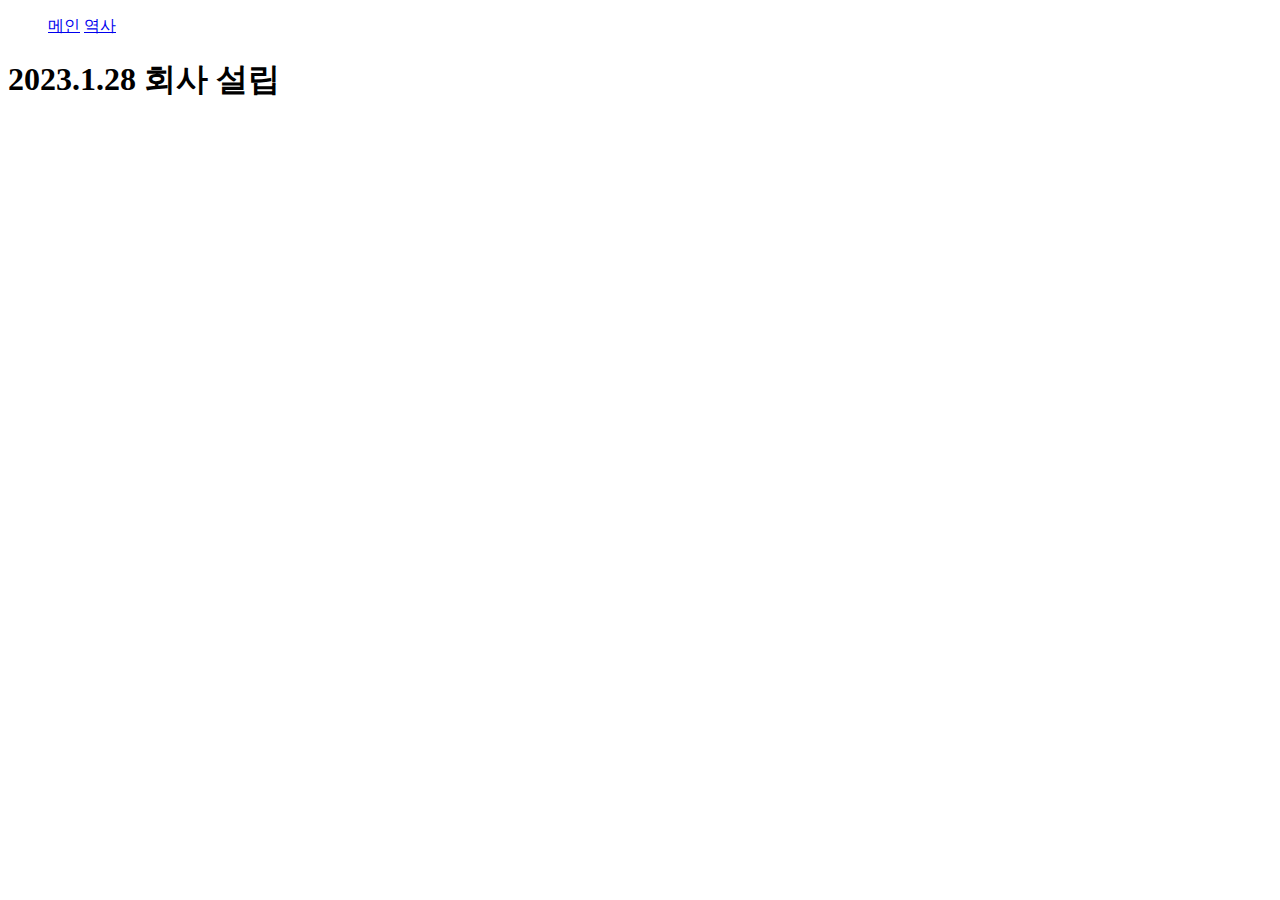
==== history.html @ adc56780 "Update history.html" ====
<!DOCTYPE html>
<html lang="en">
  <head>
    <meta charset="UTF-8" />
    <meta http-equiv="X-UA-Compatible" content="IE=edge" />
    <meta name="viewport" content="width=device-width, initial-scale=1.0" />
    <title>Document</title>
    <style>
      body {
        width: 100%;
        height: 100%;
      }
      div {
        width: 100%;
        height: 100%;
        text-align: center;
      }
      ul li {
        list-style-type: none;
        display: inline;
      }
    </style>
  </head>
  <body>
    <nav>
      <ul>
        <li><a href="index.html">메인</a></li>
        <li><a href="history.html">역사</a></li>
      </ul>
    </nav>
    <h1>2023.1.28 회사 설립</h1>
  </body>
</html>
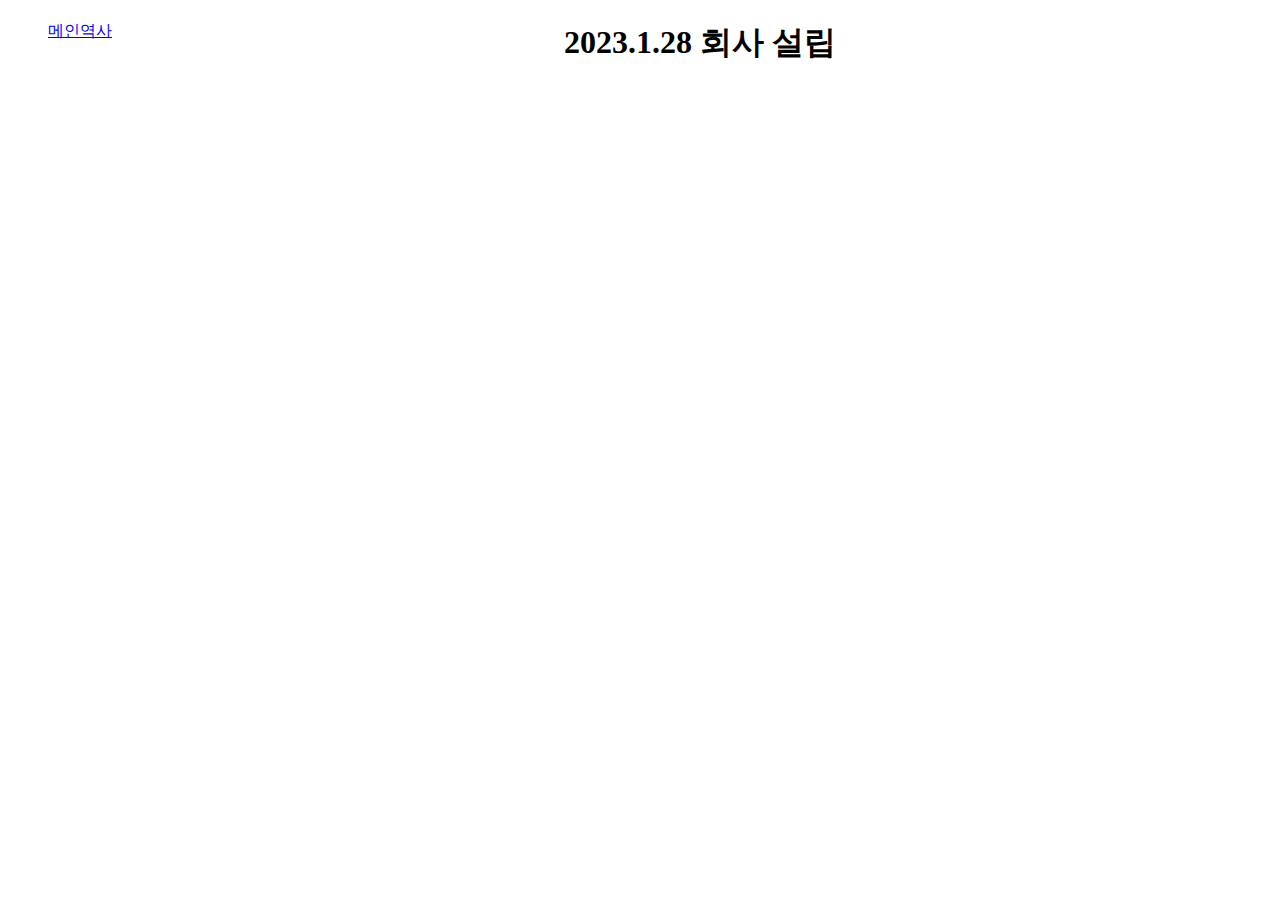
==== commit e61fe6b6: "Update history.html" ====
--- a/history.html
+++ b/history.html
@@ -17,7 +17,7 @@
       }
       ul li {
         list-style-type: none;
-        display: inline;
+        float: left;
       }
     </style>
   </head>
@@ -28,6 +28,6 @@
         <li><a href="history.html">역사</a></li>
       </ul>
     </nav>
-    <h1>2023.1.28 회사 설립</h1>
+    <div><h1>2023.1.28 회사 설립</h1></div>
   </body>
 </html>
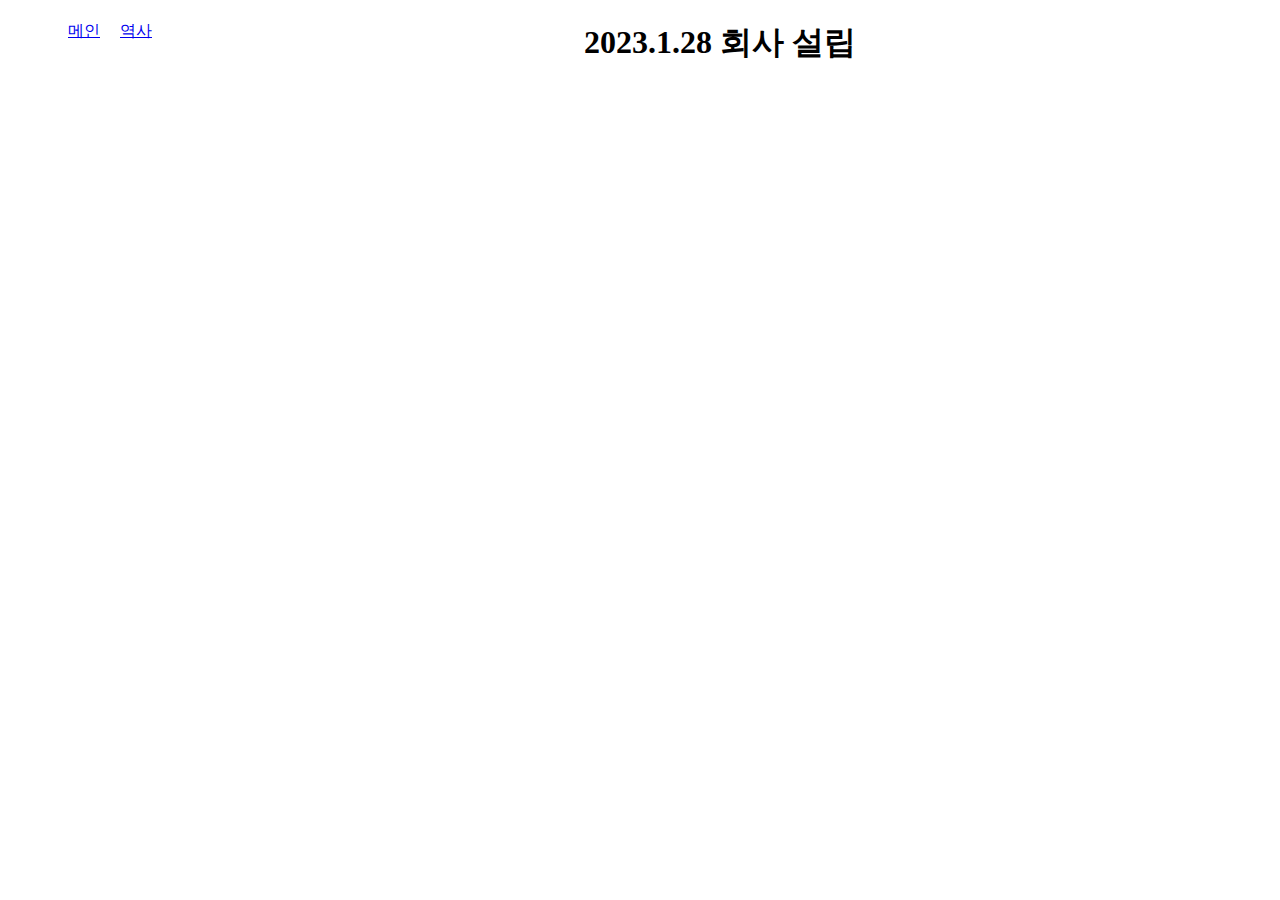
==== commit 0d9f7df0: "Update history.html" ====
--- a/history.html
+++ b/history.html
@@ -18,6 +18,7 @@
       ul li {
         list-style-type: none;
         float: left;
+        margin-left: 20px;
       }
     </style>
   </head>
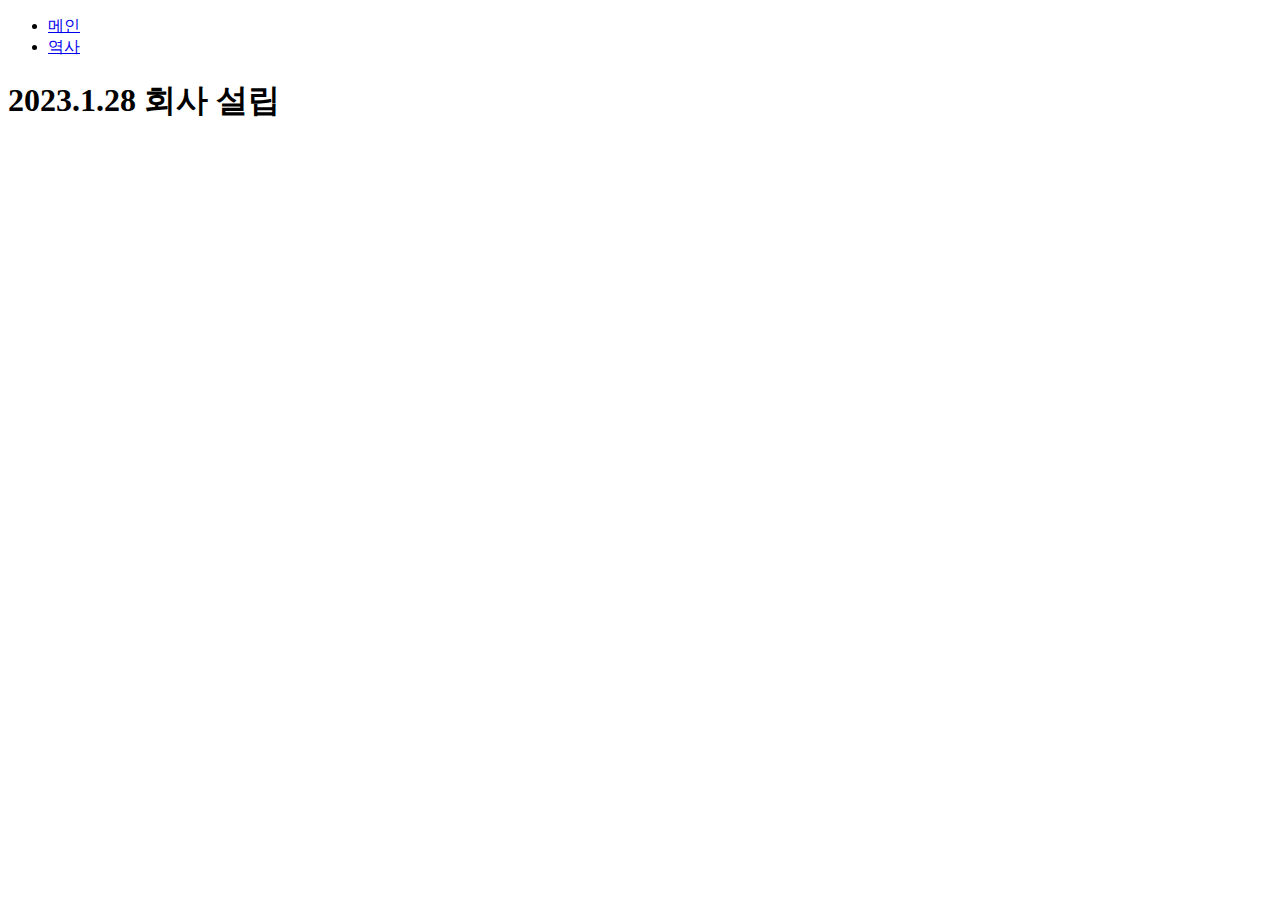
==== commit 79c765eb: "Update history.html" ====
--- a/history.html
+++ b/history.html
@@ -4,23 +4,13 @@
     <meta charset="UTF-8" />
     <meta http-equiv="X-UA-Compatible" content="IE=edge" />
     <meta name="viewport" content="width=device-width, initial-scale=1.0" />
-    <title>Document</title>
-    <style>
-      body {
-        width: 100%;
-        height: 100%;
-      }
-      div {
-        width: 100%;
-        height: 100%;
-        text-align: center;
-      }
-      ul li {
-        list-style-type: none;
-        float: left;
-        margin-left: 20px;
-      }
-    </style>
+    <title>메인</title>
+    <link
+      rel="shortcut icon"
+      type="image/x-icon"
+      href="images/moroccobrew.png"
+    />
+    <style src="style.css"></style>
   </head>
   <body>
     <nav>
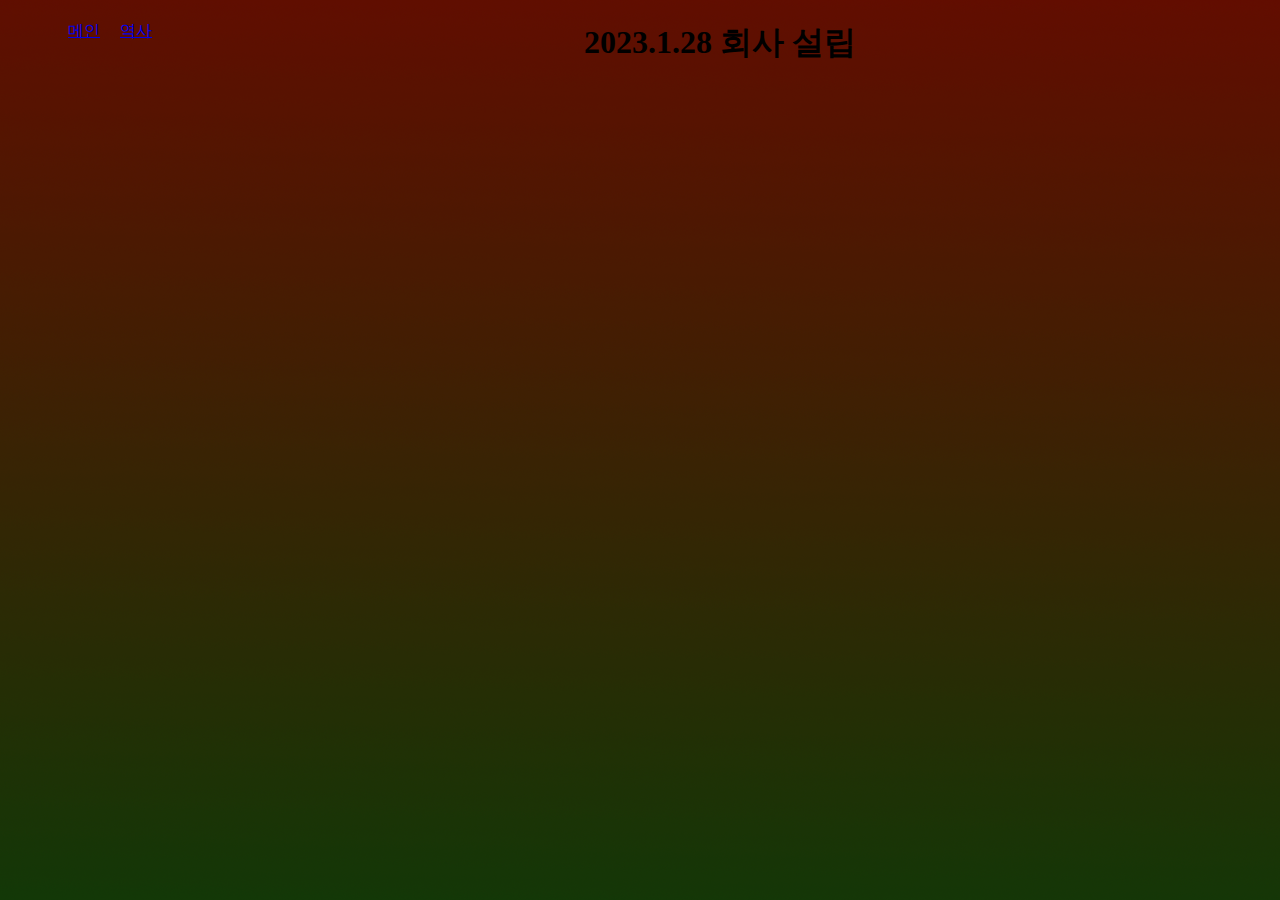
==== commit a0ae95d8: "Update history.html" ====
--- a/history.html
+++ b/history.html
@@ -10,7 +10,7 @@
       type="image/x-icon"
       href="images/moroccobrew.png"
     />
-    <style src="style.css"></style>
+    <link rel="stylesheet" href="style.css">
   </head>
   <body>
     <nav>
--- a/style.css
+++ b/style.css
@@ -0,0 +1,17 @@
+body {
+    width: 100%;
+    height: 100%;
+    background-image: url("images/background.png");
+}
+
+div {
+    width: 100%;
+    height: 100%;
+    text-align: center;
+}
+
+ul li {
+    list-style-type: none;
+    float: left;
+    margin-left: 20px;
+}
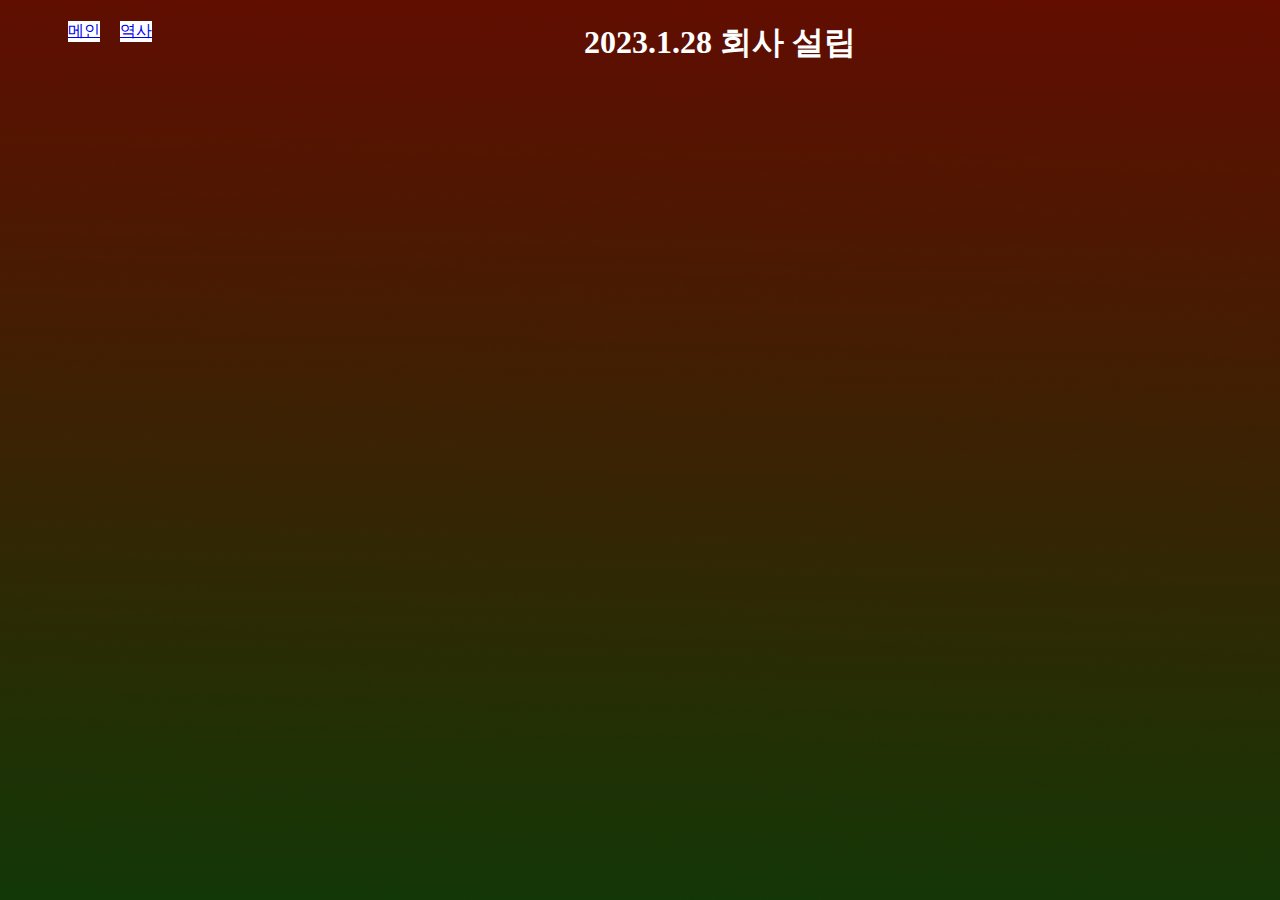
==== commit 65a70abc: "Update history.html" ====
--- a/history.html
+++ b/history.html
@@ -19,6 +19,6 @@
         <li><a href="history.html">역사</a></li>
       </ul>
     </nav>
-    <div><h1>2023.1.28 회사 설립</h1></div>
+    <div><h1 class="text">2023.1.28 회사 설립</h1></div>
   </body>
 </html>
--- a/style.css
+++ b/style.css
@@ -15,3 +15,11 @@
     float: left;
     margin-left: 20px;
 }
+
+li {
+    background-color: white;
+}
+
+.text {
+    color: white;
+}
